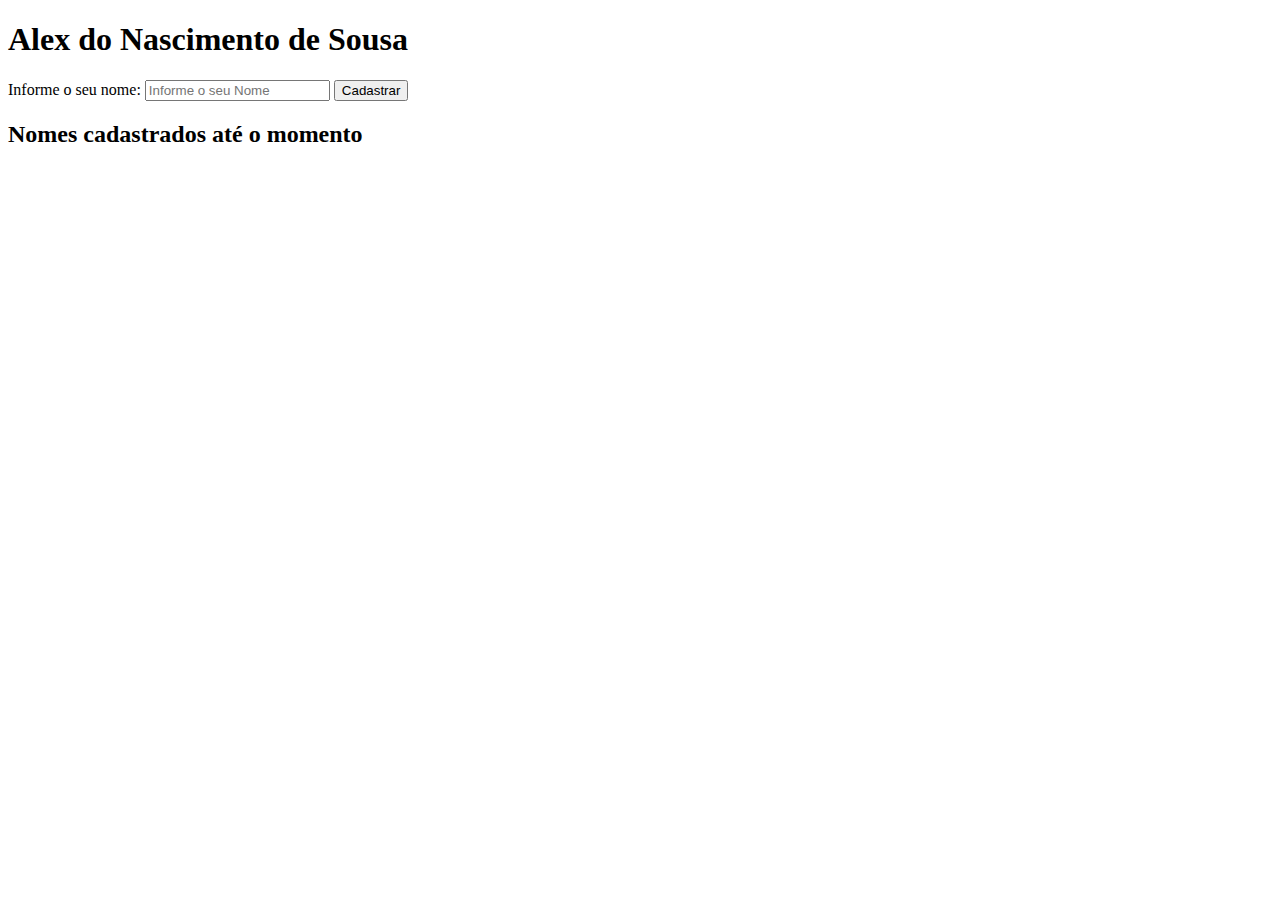
==== form/index.html @ 2853a40e "Conclusão da aula 09" ====
<!DOCTYPE html>
<html lang="en">
<head>
    <meta charset="UTF-8">
    <meta name="viewport" content="width=device-width, initial-scale=1.0">
    <title>Cadastro de Currículo</title>
</head>
<body>
    <h1>Cadastro de Nomes</h1>
    <form>
           <label>Informe o seu nome:</label> 
           <input type="text" id="name_user" placeholder="Informe o seu Nome" />
           <input type="submit" value="Cadastrar"/>
           <span id="nameLength"></span> 
    </form>
    <h2>Nomes cadastrados até o momento</h2>
    <div id="names"></div>
    <script src="../js/script.js"></script>
</body>
</html>
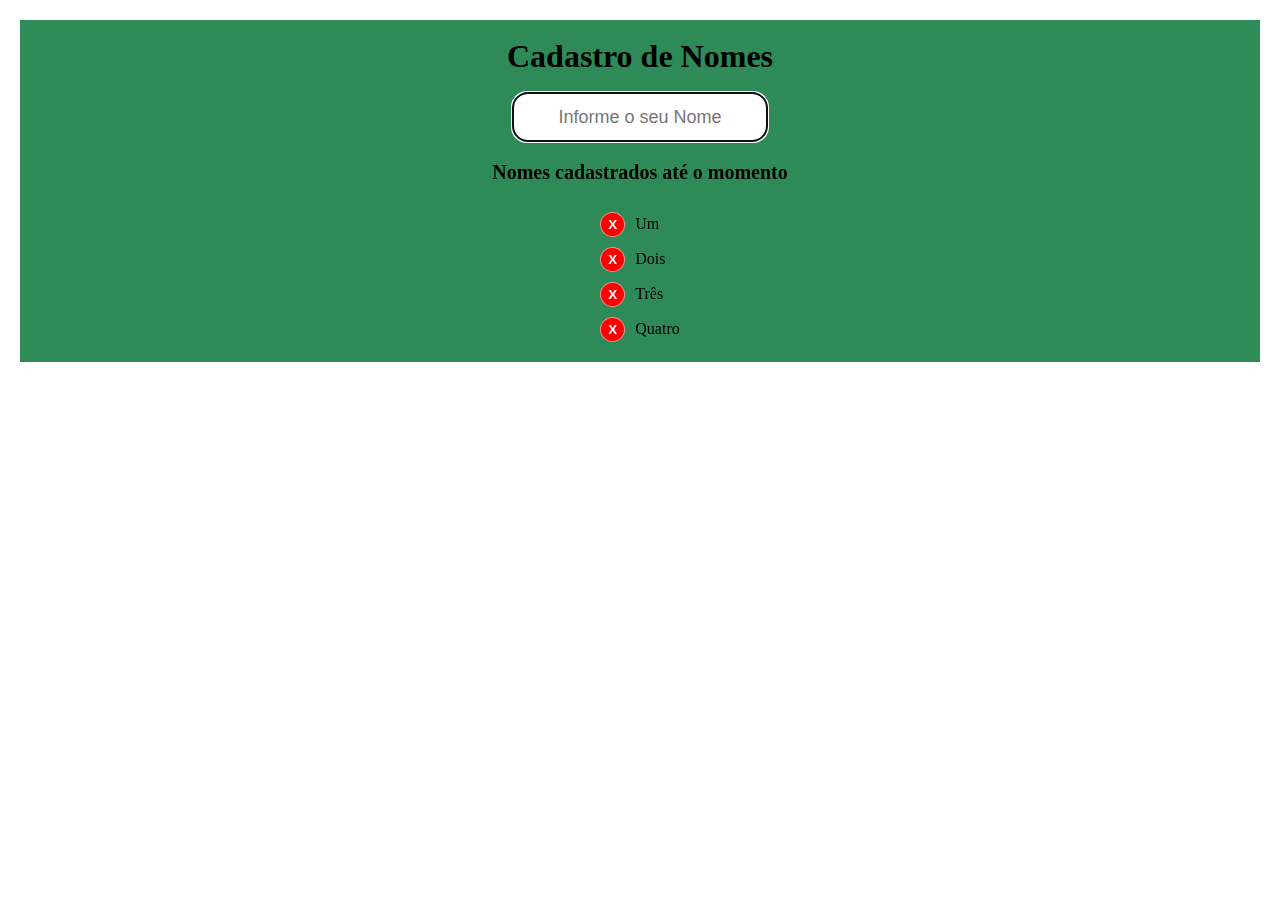
==== commit 26c7d9e9: "Adicionada novas funcionalidades no form de cadastro" ====
--- a/form/index.html
+++ b/form/index.html
@@ -3,18 +3,22 @@
 <head>
     <meta charset="UTF-8">
     <meta name="viewport" content="width=device-width, initial-scale=1.0">
+    <link rel="stylesheet" href="../css/reset.css">
+    <link rel="stylesheet" href="../css/form.css">
+    
     <title>Cadastro de Currículo</title>
 </head>
 <body>
+   <div class="container"> 
     <h1>Cadastro de Nomes</h1>
     <form>
-           <label>Informe o seu nome:</label> 
+            
            <input type="text" id="name_user" placeholder="Informe o seu Nome" />
-           <input type="submit" value="Cadastrar"/>
            <span id="nameLength"></span> 
     </form>
     <h2>Nomes cadastrados até o momento</h2>
     <div id="names"></div>
+</div>
     <script src="../js/script.js"></script>
 </body>
 </html>--- a/css/form.css
+++ b/css/form.css
@@ -0,0 +1,71 @@
+.container{
+    margin: 20px;
+    display: flex;
+    flex-direction: column;
+    align-items: center;
+    /* flex-direction: column; */
+    background-color: seagreen;
+}
+
+h1{
+    font-size: 32px;
+    font-weight: bold;
+    font-family: Ubuntu;
+    text-align: center;
+    margin-top: 20px;
+    margin-bottom: 20px;
+}
+
+h2{
+    font-size: 20px;
+    font-weight: bold;
+    font-family: Roboto;
+    margin-top: 20px;
+    margin-bottom: 10px;
+
+}
+
+
+#name_user{
+    border-radius: 15px 15px;
+    height: 26px;
+    border-style: solid;
+    padding: 10px;
+    font-size: 18px;
+    text-align: center;
+}
+
+#subMit{
+    border-style: solid;
+    background-color: mediumblue;
+    color: mistyrose;
+    border-radius: 6px 6px ;
+    padding: 5px;
+    border-color: royalblue;
+}
+
+ul,li{
+    list-style-type: none;
+    padding: 5px;
+}
+
+.clickable{
+    cursor: pointer;
+}
+
+.deleteButton{
+    color: white;
+    font-weight: bold;
+    background-color: red;
+    margin-right: 10px;
+    border-radius: 50%;
+    height: 25px;
+    width: 25px;
+    border: 1px solid rgba(255, 255, 255, 0.548);
+    cursor: pointer;
+    text-align: center;
+}
+
+#names{
+    margin: 10px;
+}
